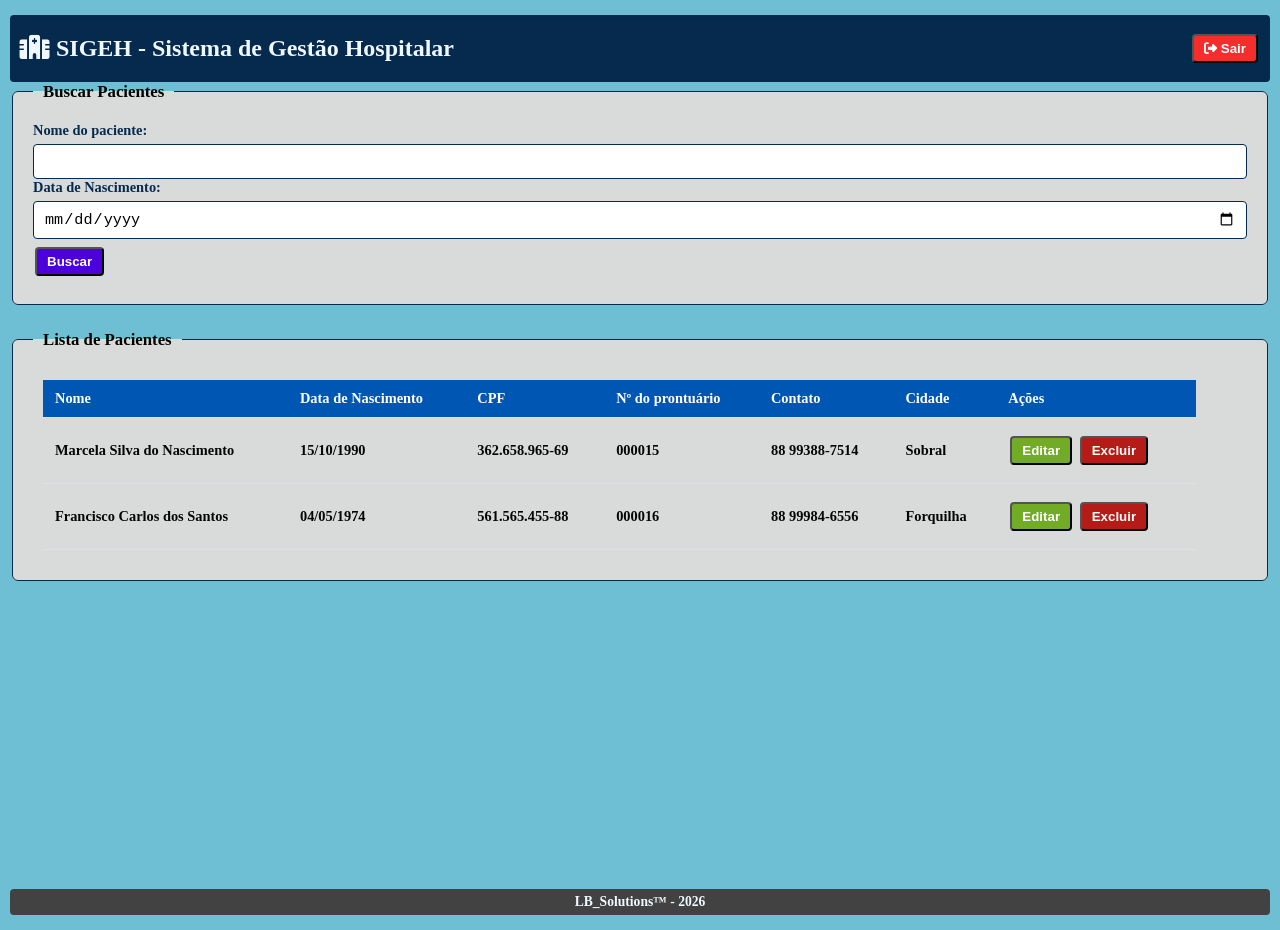
==== view/sigeh_buscar_paciente.html @ fa21eaa8 "atualizações" ====
<!DOCTYPE html>
<html lang="pt-BR">
<head>
    <meta charset="UTF-8">
    <meta name="viewport" content="width=device-width, initial-scale=1.0">
    <title>busca_paciente</title>
    <link rel="stylesheet" href="../css/style.css">
    <link rel="stylesheet" href="https://cdnjs.cloudflare.com/ajax/libs/font-awesome/6.5.1/css/all.min.css">
</head>
<body class="body-opçao2">

    <header>   
        <div class="cabeçalho">
            <h2><i class="fa-solid fa-hospital"></i> SIGEH - Sistema de Gestão Hospitalar</h2>
            <a href="sigeh_login.html"><button class="but" id="but-sair"><i class="fa-solid fa-right-from-bracket"></i> Sair</button></a>
        </div>
    </header>

    <main>
        <!-- Caixa de Busca -->
        <fieldset>
            <legend>Buscar Pacientes</legend>

            <form action="#" method="get">

                <div class="campo">
                    <label for="nome">Nome do paciente:</label>
                    <input type="text" id="nome" name="nome">
                </div>

                <div class="campo">
                    <label for="data_nascimento">Data de Nascimento:</label>
                    <input type="date" id="data_nascimento" name="data_nascimento">
                </div>

                <button class="but" id="but-buscar" type="submit">Buscar</button>

            </form>   

        </fieldset>
        <!-- Tabela de Pacientes -->
        <fieldset>
            <legend>Lista de Pacientes</legend>
            <table class="tab" id="list-pac">
                <thead>
                    <tr class="cabeçatab">
                        <th>Nome</th>
                        <th>Data de Nascimento</th>
                        <th>CPF</th>
                        <th>Nº do prontuário</th>
                        <th>Contato</th>
                        <th>Cidade</th>
                        <th>Ações</th>
                    </tr>
                </thead>
                <tbody>
                    <tr >
                        <td>Marcela Silva do Nascimento</td>
                        <td>15/10/1990</td>
                        <td>362.658.965-69</td>
                        <td>000015</td>
                        <td>88 99388-7514</td>
                        <td>Sobral</td>
                        <td>
                            <button class="but" id="but-editar" type="button" class="btn-editar">Editar</button>
                            <button class="but" id="but-excluir" type="button" class="btn-excluir">Excluir</button>
                        </td>
                    </tr>
                    <tr>
                        <td>Francisco Carlos dos Santos</td>
                        <td>04/05/1974</td>
                        <td>561.565.455-88</td>
                        <td>000016</td>
                        <td>88 99984-6556</td>
                        <td>Forquilha</td>
                        <td>
                            <button class="but" id="but-editar" type="button" class="btn-editar">Editar</button>
                            <button class="but" id="but-excluir" type="button" class="btn-excluir">Excluir</button>
                        </td>
                    </tr>
                </tbody>
            </table>
        </fieldset>

    </main>

    <footer id="rodape">
        LB_Solutions™ - 2026
    </footer>

</body>
</html>
---- css/style.css ----
/* ==========================================================================
   Configurações Gerais
   ========================================================================== */
body {
    display: flex;
    flex-direction: column;
    min-height: 100vh; 
    margin: 0;
    background-color: rgb(236, 239, 240);
    color: rgb(0, 0, 0);
    border-radius: 4px;
    padding: 10px 10px;
    margin: 5px 0;
    font-weight: bold;
}

.body-opçao2 {
    display: flex;
    flex-direction: column;
    min-height: 100vh; 
    margin: 0;
    background-color: rgb(110, 190, 212);
    color: rgb(5, 5, 5);
    border-radius: 4px;
    padding: 10px 10px;
    margin: 5px 0;
    font-weight: bold;
}

.but{
  
    padding: 5px 10px;
    margin: 8px 2px;
    border-radius: 4px;
    cursor: pointer;
    font-weight: bold;
    font-size: 0.8
    rem;
    color: #ffffff;
}

#but-excluir{
    background-color: #b61c17;
    color: #ffffff;

}

#but-excluir:hover {
    background-color: #ff2a2a;  /* Escurece a cor do vermelho no hover */
    transform: translateY(-2px); /* Efeito opcional: eleva o botão 2px para cima */
}

#but-editar{
    background-color: #72ac26;
    color: #ffffff;

}

#but-editar:hover {
    background-color: #8deb36;  /* Escurece a cor do vermelho no hover */
    transform: translateY(-2px); /* Efeito opcional: eleva o botão 2px para cima */
}

.tab{
    width: 95%;                  /* Faz a tabela ocupar toda a largura disponível */
    border-collapse: collapse;    /* Junta as bordas das células em linhas únicas */
    margin: 10px;
}

/* ==========================================================================
   AJUSTE DE FORMULÁRIOS E CAMPOS LADO A LADO
   ========================================================================== */

/* 1. Ativa a grelha no container do agrupamento */
fieldset {
    border: 1px solid rgb(6, 42, 77);        /* Borda fina cinzenta suave */
    border-radius: 6px;               /* Cantos arredondados */
    padding: 20px;
    margin-bottom: 25px;
    background-color: rgb(217, 219, 219);        /* Fundo branco limpo */

    /* Configuração do Grid para colunas automáticas */
    display: grid;
    grid-template-columns: repeat(auto-fit, minmax(220px, 1fr)); /* Colunas dinâmicas */
    gap: 15px 20px;                   /* Espaçamento entre linhas e colunas */
}

/* 2. FORÇA O TÍTULO (<legend>) A OCUPAR A LARGURA TOTAL DO TOPO */
legend {
    font-weight: bold;
    color: #000000;                   /* Azul do tema SIGEH */
    padding: 0 10px;                  /* Margem interna do texto */
    font-size: 1.05rem;
    grid-column: 1 / -1;              /* ESTA REGRA FIXA O TÍTULO NO TOPO DA LINHA */
}

/* 3. Organização de cada bloco de campo (.campo) */
.campo {
    display: flex;
    flex-direction: column;           /* Deixa o rótulo (label) acima da caixa de entrada */
    gap: 5px;                         /* Espaço interno entre label e input */
}

label {
    font-size: 0.9rem;
    font-weight: 600;
    color: rgb(6, 42, 77);                   /* Texto em cinzento escuro para boa leitura */
}

/* 4. Estilização uniforme das caixas de entrada */
input[type="text"],
input[type="date"],
input[type="password"],
select {
    width: 100%;                      /* Ocupa a largura total da sua respetiva coluna */
    padding: 8px 10px;
    border: 1px solid rgb(6, 42, 77);
    border-radius: 4px;
    font-size: 0.95rem;
    background-color: #ffffff;
    box-sizing: border-box;            /* Evita que a caixa ultrapasse os limites */
}


/* ==========================================================================
   Tela de Login
   ========================================================================== */
.login-container{
background-color: rgb(217, 219, 219);
color: rgb(10, 10, 10);
align-items: center;
padding: 20px;
text-align: center; 
margin: auto;
border-radius: 4px;
border: 4px solid rgb(6, 42, 77);
border-radius: 6px;
}

#campo-login{
    background-color: #004085;
}

.usuario-senha{
    color: #fefefe;
}

#img-login{
width: 100px;
}

#but-acessar {
background-color: #74fa1b;
color: hwb(0 4% 96%);   
}

#but-acessar:hover {
    background-color: #54b315;         /* Deixa o vermelho um pouco mais escuro no clique/hover */
}

/* ==========================================================================
   CABEÇALHO E BOTÃO DE SAIR (header)
   ========================================================================== */
.cabeçalho {
    background-color: rgb(6, 42, 77);
    color: aliceblue;
    text-align: center;
    border-radius: 4px;
    padding: 0px 10px;
    font-weight: bold;
    display: flex;
    align-items: center;
    justify-content: space-between;
}

#but-sair{
    background-color: #f52d2d;
    color: #ffffff;
}

#but-sair:hover {
    background-color: #bd2130;         /* Deixa o vermelho um pouco mais escuro no clique/hover */
}

/* ==========================================================================
   PAGINA HOME
   ========================================================================== *

/* 2. Seu menu lateral mantido (1/3 da largura) */
#painel-adm {
    width: 30%;                     /* Ocupa aproximadamente 1/3 da largura */
    min-width: 220px;
    text-align: center;
    display: flex;
    flex-direction: column;         /* Empilha os botões de opções na vertical */
    gap: 20px;
}

.opçao {
    background-color: #ffffff;
    border: 1px solid #ced4da;
    border-radius: 6px;
    padding: 12px 15px;
    font-weight: bold;
    color: #0056b3;
    display: flex;
    flex-direction: column;
    gap: 5px;
    margin: 5px;
}

.opçao a {
    display: block;
    background-color: #0056b3;
    color: #ffffff;
    text-decoration: none;
    padding: 8px;
    text-align: center;
    border-radius: 4px;
    font-size: 0.85rem;
}

.opçao a:hover {
    background-color: #004085;
}
    
/* ==========================================================================
   #######
   ========================================================================== */

#but-salvar{
    background-color: #199400;
}    

#but-salvar:hover {
    background-color: #57d100;  /* Escurece a cor do vermelho no hover */
    transform: translateY(-2px); /* Efeito opcional: eleva o botão 2px para cima */
}

#but-reset{
    background-color: #e78c02;
}

#but-reset:hover {
    background-color: #ffb62f;  /* Escurece a cor do vermelho no hover */
    transform: translateY(-2px); /* Efeito opcional: eleva o botão 2px para cima */
}

#but-buscar{
    background-color: #4c00da;
}

#but-buscar:hover {
    background-color: #7b2aff;  /* Escurece a cor do vermelho no hover */
    transform: translateY(-2px); /* Efeito opcional: eleva o botão 2px para cima */
}
/* ==========================================================================
   Busca de pacientes
   ========================================================================== */
th, td{
    padding: 10px 12px;           /* Espaçamento interno para o texto não colar na linha */
    border-bottom: 1px solid #dee2e6; /* Linha horizontal fina cinza na parte inferior */
    text-align: left;             /* Alinha o texto das colunas à esquerda */
    font-size: 0.9rem;
}
th {
    background-color: #0056b3;     /* Fundo azul hospitalar para o topo */
    color: #ffffff;                /* Texto branco no topo */
    font-weight: bold;
}
/* ==========================================================================
   RODAPÉ (footer)
   ========================================================================== */
#rodape {
    background-color: rgb(66, 66, 66);
    color: aliceblue;
    text-align: center;
    border-radius: 4px;
    padding: 5px 5px;
    font-size: 0.85rem;                  /* Tamanho discreto da fonte */
    margin-top: auto;                    /* Garante que o rodapé permaneça                                   no final do container flex */
}
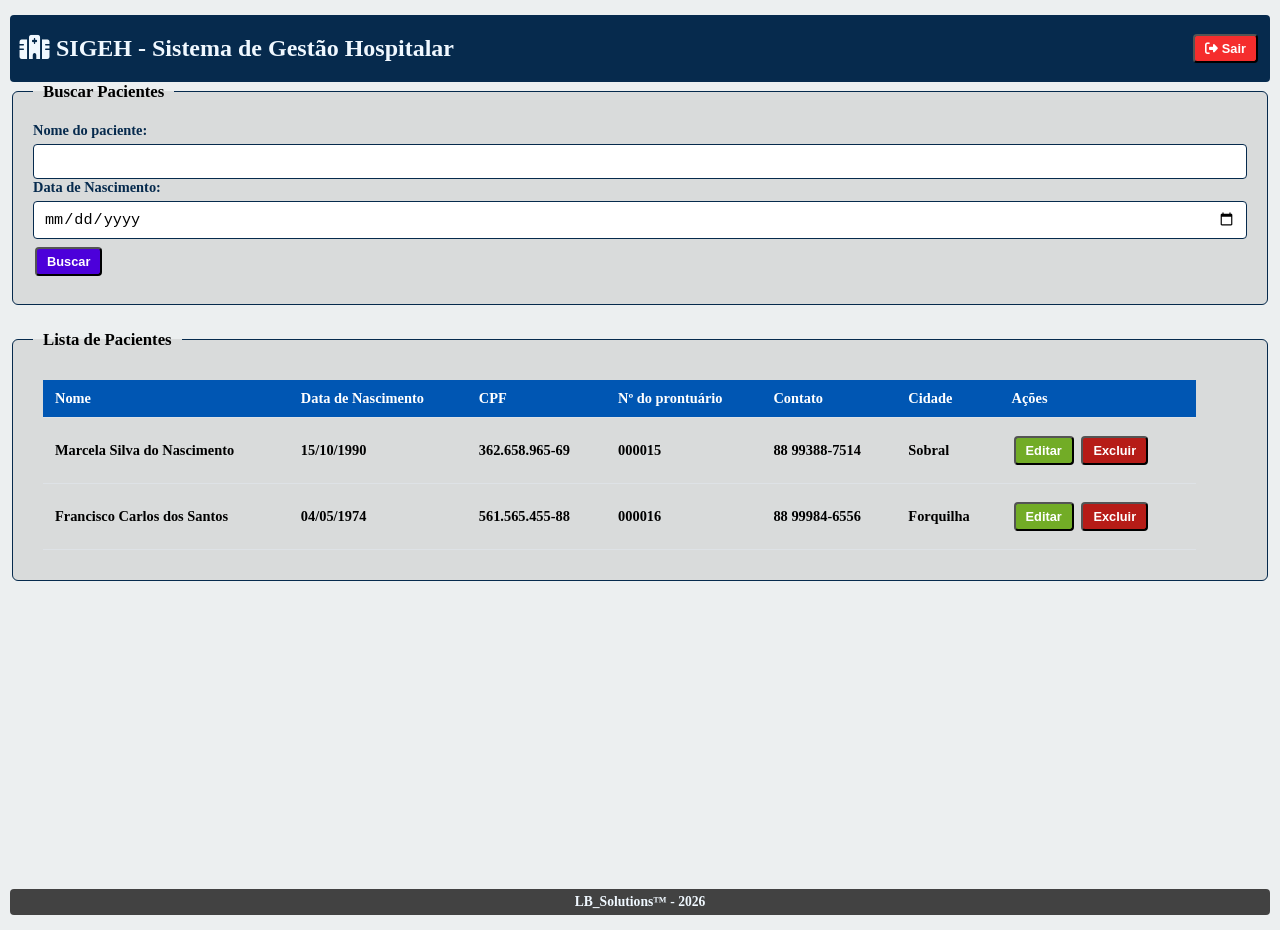
==== commit 89d316f3: "atualizações" ====
--- a/view/sigeh_buscar_paciente.html
+++ b/view/sigeh_buscar_paciente.html
@@ -6,8 +6,9 @@
     <title>busca_paciente</title>
     <link rel="stylesheet" href="../css/style.css">
     <link rel="stylesheet" href="https://cdnjs.cloudflare.com/ajax/libs/font-awesome/6.5.1/css/all.min.css">
+    <script src="../js/main.js"></script>
 </head>
-<body class="body-opçao2">
+<body>
 
     <header>   
         <div class="cabeçalho">
@@ -62,8 +63,8 @@
                         <td>88 99388-7514</td>
                         <td>Sobral</td>
                         <td>
-                            <button class="but" id="but-editar" type="button" class="btn-editar">Editar</button>
-                            <button class="but" id="but-excluir" type="button" class="btn-excluir">Excluir</button>
+                            <button class="but" id="but-editar" type="button" >Editar</button>
+                            <button class="but" id="but-excluir" type="button" onclick="confirmarExclusao(event)">Excluir</button>
                         </td>
                     </tr>
                     <tr>
@@ -74,8 +75,8 @@
                         <td>88 99984-6556</td>
                         <td>Forquilha</td>
                         <td>
-                            <button class="but" id="but-editar" type="button" class="btn-editar">Editar</button>
-                            <button class="but" id="but-excluir" type="button" class="btn-excluir">Excluir</button>
+                            <button class="but" id="but-editar" type="button" >Editar</button>
+                            <button class="but" id="but-excluir" type="button" onclick="confirmarExclusao(event)">Excluir</button>
                         </td>
                     </tr>
                 </tbody>
--- a/css/style.css
+++ b/css/style.css
@@ -14,19 +14,6 @@
     font-weight: bold;
 }
 
-.body-opçao2 {
-    display: flex;
-    flex-direction: column;
-    min-height: 100vh; 
-    margin: 0;
-    background-color: rgb(110, 190, 212);
-    color: rgb(5, 5, 5);
-    border-radius: 4px;
-    padding: 10px 10px;
-    margin: 5px 0;
-    font-weight: bold;
-}
-
 .but{
   
     padding: 5px 10px;
@@ -34,32 +21,14 @@
     border-radius: 4px;
     cursor: pointer;
     font-weight: bold;
-    font-size: 0.8
-    rem;
-    color: #ffffff;
-}
-
-#but-excluir{
-    background-color: #b61c17;
-    color: #ffffff;
-
-}
-
-#but-excluir:hover {
-    background-color: #ff2a2a;  /* Escurece a cor do vermelho no hover */
+    font-size: 0.8rem;
+    color: #ffffff;
+}
+
+.but:hover{
     transform: translateY(-2px); /* Efeito opcional: eleva o botão 2px para cima */
 }
 
-#but-editar{
-    background-color: #72ac26;
-    color: #ffffff;
-
-}
-
-#but-editar:hover {
-    background-color: #8deb36;  /* Escurece a cor do vermelho no hover */
-    transform: translateY(-2px); /* Efeito opcional: eleva o botão 2px para cima */
-}
 
 .tab{
     width: 95%;                  /* Faz a tabela ocupar toda a largura disponível */
@@ -68,24 +37,23 @@
 }
 
 /* ==========================================================================
-   AJUSTE DE FORMULÁRIOS E CAMPOS LADO A LADO
-   ========================================================================== */
-
-/* 1. Ativa a grelha no container do agrupamento */
+FORMULÁRIOS DE CADASTRO
+   ========================================================================== */
+
+
 fieldset {
-    border: 1px solid rgb(6, 42, 77);        /* Borda fina cinzenta suave */
-    border-radius: 6px;               /* Cantos arredondados */
+    border: 1px solid rgb(6, 42, 77);      
+    border-radius: 6px;             
     padding: 20px;
     margin-bottom: 25px;
-    background-color: rgb(217, 219, 219);        /* Fundo branco limpo */
-
-    /* Configuração do Grid para colunas automáticas */
+    background-color: rgb(217, 219, 219);       
+
     display: grid;
     grid-template-columns: repeat(auto-fit, minmax(220px, 1fr)); /* Colunas dinâmicas */
     gap: 15px 20px;                   /* Espaçamento entre linhas e colunas */
 }
 
-/* 2. FORÇA O TÍTULO (<legend>) A OCUPAR A LARGURA TOTAL DO TOPO */
+
 legend {
     font-weight: bold;
     color: #000000;                   /* Azul do tema SIGEH */
@@ -94,7 +62,7 @@
     grid-column: 1 / -1;              /* ESTA REGRA FIXA O TÍTULO NO TOPO DA LINHA */
 }
 
-/* 3. Organização de cada bloco de campo (.campo) */
+
 .campo {
     display: flex;
     flex-direction: column;           /* Deixa o rótulo (label) acima da caixa de entrada */
@@ -107,7 +75,6 @@
     color: rgb(6, 42, 77);                   /* Texto em cinzento escuro para boa leitura */
 }
 
-/* 4. Estilização uniforme das caixas de entrada */
 input[type="text"],
 input[type="date"],
 input[type="password"],
@@ -121,9 +88,26 @@
     box-sizing: border-box;            /* Evita que a caixa ultrapasse os limites */
 }
 
-
-/* ==========================================================================
-   Tela de Login
+#but-salvar{
+    background-color: #199400;
+}    
+
+#but-salvar:hover {
+    background-color: #57d100;  /* Escurece a cor do vermelho no hover */
+}
+
+#but-reset{
+    background-color: #e78c02;
+}
+
+#but-reset:hover {
+    background-color: #ffb62f;  /* Escurece a cor do vermelho no hover */
+}
+
+
+
+/* ==========================================================================
+   TELA DE LOGIN
    ========================================================================== */
 .login-container{
 background-color: rgb(217, 219, 219);
@@ -137,11 +121,11 @@
 border-radius: 6px;
 }
 
-#campo-login{
+.campo-login{
     background-color: #004085;
 }
 
-.usuario-senha{
+.campo-login label{
     color: #fefefe;
 }
 
@@ -224,38 +208,9 @@
     background-color: #004085;
 }
     
-/* ==========================================================================
-   #######
-   ========================================================================== */
-
-#but-salvar{
-    background-color: #199400;
-}    
-
-#but-salvar:hover {
-    background-color: #57d100;  /* Escurece a cor do vermelho no hover */
-    transform: translateY(-2px); /* Efeito opcional: eleva o botão 2px para cima */
-}
-
-#but-reset{
-    background-color: #e78c02;
-}
-
-#but-reset:hover {
-    background-color: #ffb62f;  /* Escurece a cor do vermelho no hover */
-    transform: translateY(-2px); /* Efeito opcional: eleva o botão 2px para cima */
-}
-
-#but-buscar{
-    background-color: #4c00da;
-}
-
-#but-buscar:hover {
-    background-color: #7b2aff;  /* Escurece a cor do vermelho no hover */
-    transform: translateY(-2px); /* Efeito opcional: eleva o botão 2px para cima */
-}
-/* ==========================================================================
-   Busca de pacientes
+
+/* ==========================================================================
+   TABELAS (LISTAS E BUSCA)
    ========================================================================== */
 th, td{
     padding: 10px 12px;           /* Espaçamento interno para o texto não colar na linha */
@@ -268,6 +223,34 @@
     color: #ffffff;                /* Texto branco no topo */
     font-weight: bold;
 }
+
+#but-buscar{
+    background-color: #4c00da;
+}
+
+#but-buscar:hover {
+    background-color: #7b2aff;  /* Escurece a cor do vermelho no hover */
+}
+
+#but-excluir{
+    background-color: #b61c17;
+    color: #ffffff;
+
+}
+
+#but-excluir:hover {
+    background-color: #ff2a2a;  /* Escurece a cor do vermelho no hover */
+}
+
+#but-editar{
+    background-color: #72ac26;
+    color: #ffffff;
+}
+
+#but-editar:hover {
+    background-color: #8deb36;  
+}
+
 /* ==========================================================================
    RODAPÉ (footer)
    ========================================================================== */
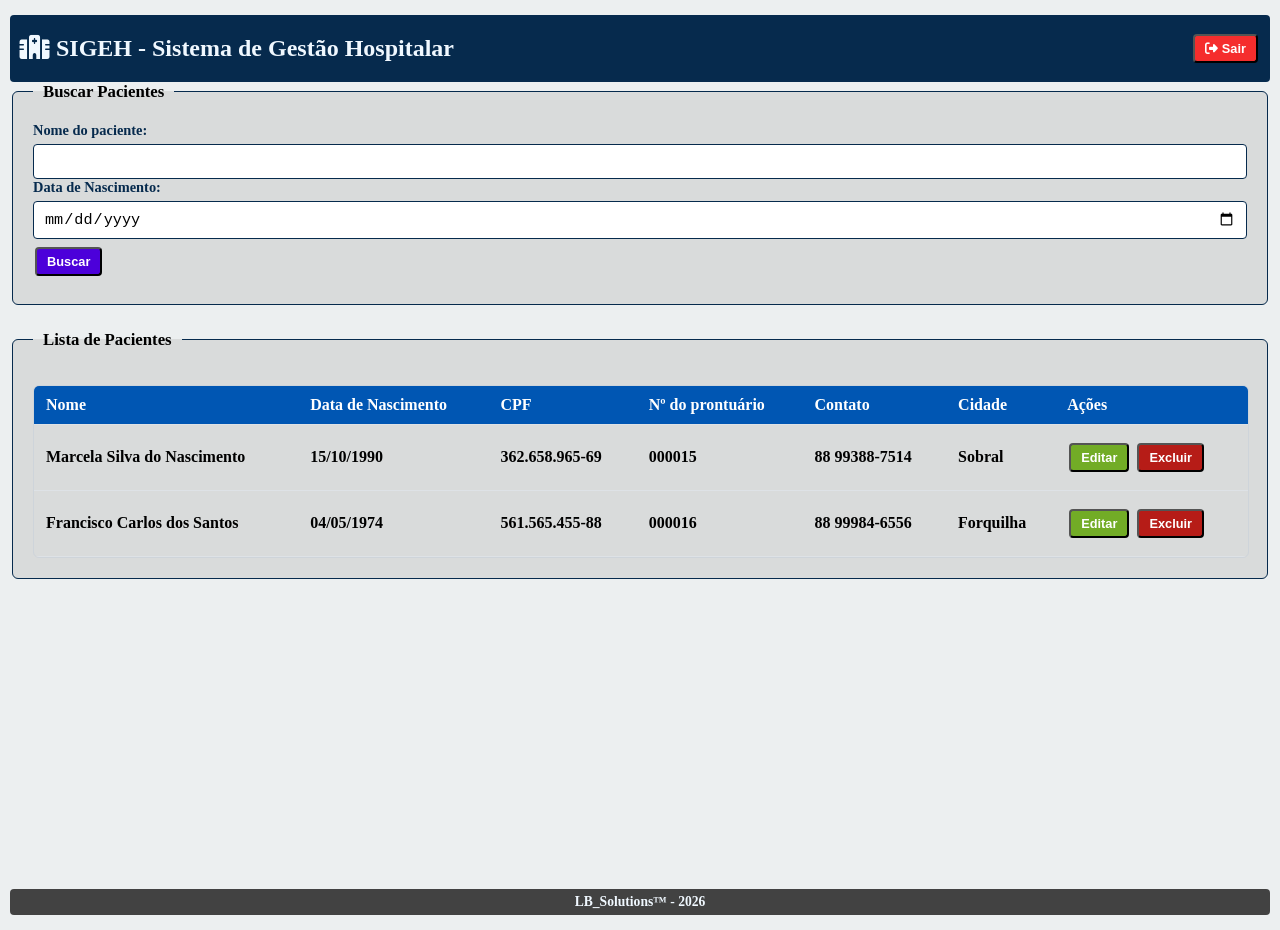
==== commit ad71ddaf: "atualizações ajuste nas tabelas" ====
--- a/view/sigeh_buscar_paciente.html
+++ b/view/sigeh_buscar_paciente.html
@@ -42,45 +42,47 @@
         <!-- Tabela de Pacientes -->
         <fieldset>
             <legend>Lista de Pacientes</legend>
-            <table class="tab" id="list-pac">
-                <thead>
-                    <tr class="cabeçatab">
-                        <th>Nome</th>
-                        <th>Data de Nascimento</th>
-                        <th>CPF</th>
-                        <th>Nº do prontuário</th>
-                        <th>Contato</th>
-                        <th>Cidade</th>
-                        <th>Ações</th>
-                    </tr>
-                </thead>
-                <tbody>
-                    <tr >
-                        <td>Marcela Silva do Nascimento</td>
-                        <td>15/10/1990</td>
-                        <td>362.658.965-69</td>
-                        <td>000015</td>
-                        <td>88 99388-7514</td>
-                        <td>Sobral</td>
-                        <td>
-                            <button class="but" id="but-editar" type="button" >Editar</button>
-                            <button class="but" id="but-excluir" type="button" onclick="confirmarExclusao(event)">Excluir</button>
-                        </td>
-                    </tr>
-                    <tr>
-                        <td>Francisco Carlos dos Santos</td>
-                        <td>04/05/1974</td>
-                        <td>561.565.455-88</td>
-                        <td>000016</td>
-                        <td>88 99984-6556</td>
-                        <td>Forquilha</td>
-                        <td>
-                            <button class="but" id="but-editar" type="button" >Editar</button>
-                            <button class="but" id="but-excluir" type="button" onclick="confirmarExclusao(event)">Excluir</button>
-                        </td>
-                    </tr>
-                </tbody>
-            </table>
+            <div class="tab-container">
+                <table>
+                    <thead>
+                        <tr class="cabeçatab">
+                            <th>Nome</th>
+                            <th>Data de Nascimento</th>
+                            <th>CPF</th>
+                            <th>Nº do prontuário</th>
+                            <th>Contato</th>
+                            <th>Cidade</th>
+                            <th>Ações</th>
+                        </tr>
+                    </thead>
+                    <tbody>
+                        <tr >
+                            <td>Marcela Silva do Nascimento</td>
+                            <td>15/10/1990</td>
+                            <td>362.658.965-69</td>
+                            <td>000015</td>
+                            <td>88 99388-7514</td>
+                            <td>Sobral</td>
+                            <td>
+                                <button class="but" id="but-editar" type="button" >Editar</button>
+                                <button class="but" id="but-excluir" type="button" onclick="confirmarExclusao(event)">Excluir</button>
+                            </td>
+                        </tr>
+                        <tr>
+                            <td>Francisco Carlos dos Santos</td>
+                            <td>04/05/1974</td>
+                            <td>561.565.455-88</td>
+                            <td>000016</td>
+                            <td>88 99984-6556</td>
+                            <td>Forquilha</td>
+                            <td>
+                                <button class="but" id="but-editar" type="button" >Editar</button>
+                                <button class="but" id="but-excluir" type="button" onclick="confirmarExclusao(event)">Excluir</button>
+                            </td>
+                        </tr>
+                    </tbody>
+                </table>
+            </div>
         </fieldset>
 
     </main>
--- a/css/style.css
+++ b/css/style.css
@@ -27,13 +27,6 @@
 
 .but:hover{
     transform: translateY(-2px); /* Efeito opcional: eleva o botão 2px para cima */
-}
-
-
-.tab{
-    width: 95%;                  /* Faz a tabela ocupar toda a largura disponível */
-    border-collapse: collapse;    /* Junta as bordas das células em linhas únicas */
-    margin: 10px;
 }
 
 /* ==========================================================================
@@ -212,12 +205,30 @@
 /* ==========================================================================
    TABELAS (LISTAS E BUSCA)
    ========================================================================== */
-th, td{
-    padding: 10px 12px;           /* Espaçamento interno para o texto não colar na linha */
-    border-bottom: 1px solid #dee2e6; /* Linha horizontal fina cinza na parte inferior */
-    text-align: left;             /* Alinha o texto das colunas à esquerda */
-    font-size: 0.9rem;
-}
+
+
+.tab-container {
+    width: 100%;                  /* Ocupa a largura total da área disponível */
+    overflow-x: auto;             /* Cria rolagem horizontal APENAS se a tabela não couber */
+    margin-top: 15px;
+    border-radius: 6px;
+    border: 1px solid #ced4da;     /* Borda sutil em volta do bloco da tabela */
+}
+
+/* Ajuste na Tabela */
+table {
+    width: 100%;                  /* Faz a tabela tentar usar o espaço total */
+    border-collapse: collapse;    /* Junta as bordas das células */
+    min-width: 500px;             /* Garante que a tabela não fique esmagada em telas muito pequenas */
+}
+
+td, th {
+    padding: 10px 12px;
+    border-bottom: 1px solid #dee2e6;
+    text-align: left;
+    white-space: nowrap;          /* Evita que o texto quebre em várias linhas e desfigure as colunas */
+}
+
 th {
     background-color: #0056b3;     /* Fundo azul hospitalar para o topo */
     color: #ffffff;                /* Texto branco no topo */
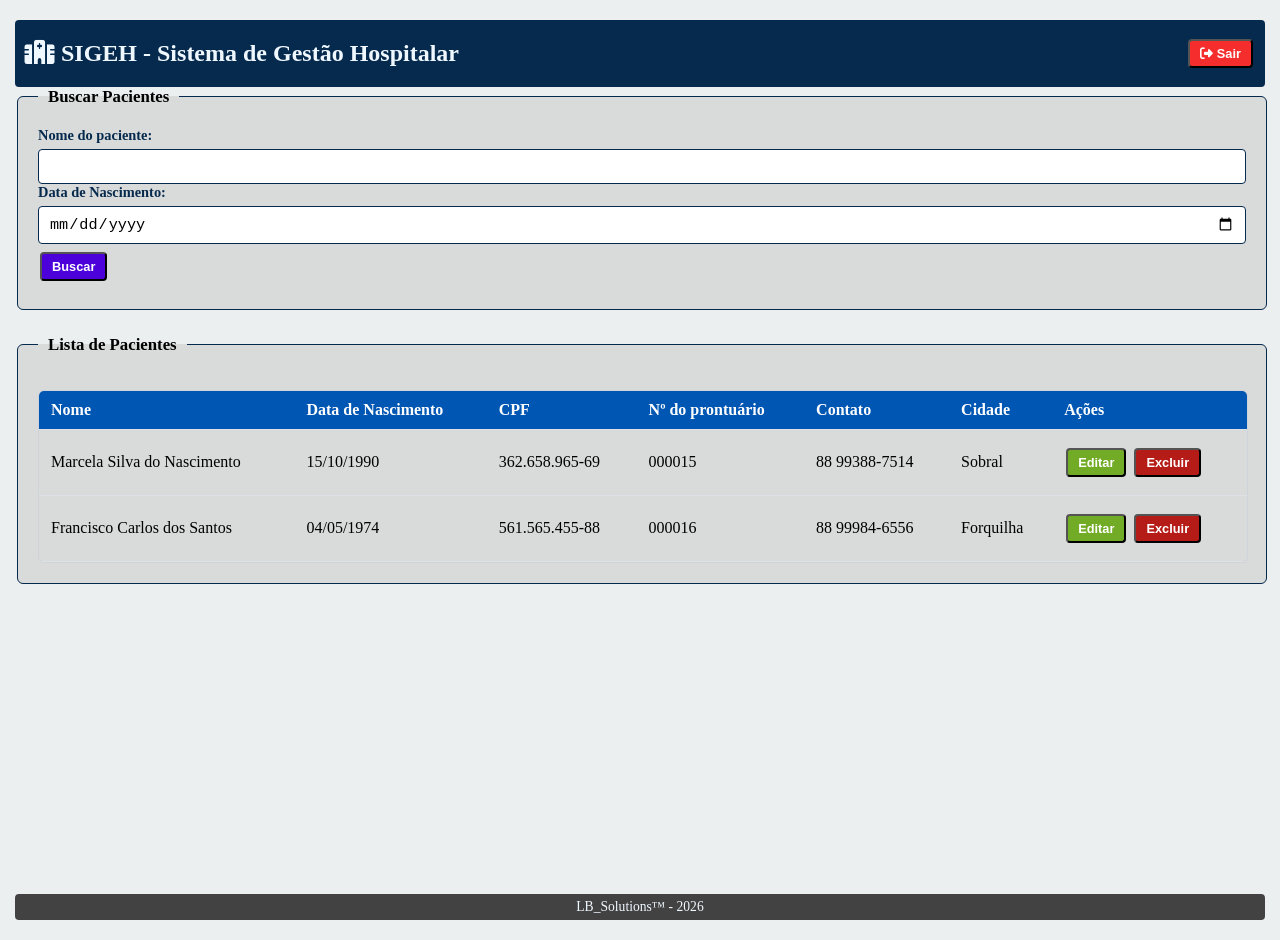
==== commit 2aaea222: "atualizações" ====
--- a/view/sigeh_buscar_paciente.html
+++ b/view/sigeh_buscar_paciente.html
@@ -17,7 +17,6 @@
         </div>
     </header>
 
-    <main>
         <!-- Caixa de Busca -->
         <fieldset>
             <legend>Buscar Pacientes</legend>
@@ -85,7 +84,7 @@
             </div>
         </fieldset>
 
-    </main>
+
 
     <footer id="rodape">
         LB_Solutions™ - 2026
--- a/css/style.css
+++ b/css/style.css
@@ -8,10 +8,9 @@
     margin: 0;
     background-color: rgb(236, 239, 240);
     color: rgb(0, 0, 0);
-    border-radius: 4px;
-    padding: 10px 10px;
-    margin: 5px 0;
-    font-weight: bold;
+    
+    /* 20px no topo e na base | 15px nas laterais esquerda/direita */
+    padding: 20px 15px; 
 }
 
 .but{
@@ -29,22 +28,16 @@
     transform: translateY(-2px); /* Efeito opcional: eleva o botão 2px para cima */
 }
 
-/* ==========================================================================
-FORMULÁRIOS DE CADASTRO
-   ========================================================================== */
-
-
 fieldset {
+    width: 100%;                      /* Força a caixa a ocupar 100% da largura disponível */
+    box-sizing: border-box;            /* CHAVE: Garante que o padding e a borda fiquem dentro do cálculo da largura */
     border: 1px solid rgb(6, 42, 77);      
     border-radius: 6px;             
     padding: 20px;
     margin-bottom: 25px;
-    background-color: rgb(217, 219, 219);       
-
-    display: grid;
-    grid-template-columns: repeat(auto-fit, minmax(220px, 1fr)); /* Colunas dinâmicas */
-    gap: 15px 20px;                   /* Espaçamento entre linhas e colunas */
-}
+    background-color: rgb(217, 219, 219);               /* Evita que elementos internos vazem das bordas */
+}
+
 
 
 legend {
@@ -54,6 +47,69 @@
     font-size: 1.05rem;
     grid-column: 1 / -1;              /* ESTA REGRA FIXA O TÍTULO NO TOPO DA LINHA */
 }
+/* ==========================================================================
+   TABELAS (LISTAS E BUSCA)
+   ========================================================================== */
+
+/* 2. O container da tabela cria a rolagem interna */
+.tab-container {
+    width: 100%;                  /* Ocupa a largura total da área disponível */
+    overflow-x: auto;             /* Cria rolagem horizontal APENAS se a tabela não couber */
+    margin-top: 15px;
+    border-radius: 6px;
+    border: 1px solid #ced4da;     /* Borda sutil em volta do bloco da tabela */
+}
+
+/* Ajuste na Tabela */
+table {
+    width: 100%;                  /* Faz a tabela tentar usar o espaço total */
+    border-collapse: collapse;    /* Junta as bordas das células */
+    min-width: 500px;             /* Garante que a tabela não fique esmagada em telas muito pequenas */
+}
+
+td, th {
+    padding: 10px 12px;
+    border-bottom: 1px solid #dee2e6;
+    text-align: left;
+    white-space: nowrap;          /* Evita que o texto quebre em várias linhas e desfigure as colunas */
+}
+
+th {
+    background-color: #0056b3;         /* Fundo azul hospitalar */
+    color: #ffffff;                    /* Texto branco no topo */
+}
+
+#but-buscar{
+    background-color: #4c00da;
+}
+
+#but-buscar:hover {
+    background-color: #7b2aff;  /* Escurece a cor do vermelho no hover */
+}
+
+#but-excluir{
+    background-color: #b61c17;
+    color: #ffffff;
+
+}
+
+#but-excluir:hover {
+    background-color: #ff2a2a;  /* Escurece a cor do vermelho no hover */
+}
+
+#but-editar{
+    background-color: #72ac26;
+    color: #ffffff;
+}
+
+#but-editar:hover {
+    background-color: #8deb36;  
+}
+
+
+/* ==========================================================================
+FORMULÁRIOS DE CADASTRO
+   ========================================================================== */
 
 
 .campo {
@@ -203,66 +259,6 @@
     
 
 /* ==========================================================================
-   TABELAS (LISTAS E BUSCA)
-   ========================================================================== */
-
-
-.tab-container {
-    width: 100%;                  /* Ocupa a largura total da área disponível */
-    overflow-x: auto;             /* Cria rolagem horizontal APENAS se a tabela não couber */
-    margin-top: 15px;
-    border-radius: 6px;
-    border: 1px solid #ced4da;     /* Borda sutil em volta do bloco da tabela */
-}
-
-/* Ajuste na Tabela */
-table {
-    width: 100%;                  /* Faz a tabela tentar usar o espaço total */
-    border-collapse: collapse;    /* Junta as bordas das células */
-    min-width: 500px;             /* Garante que a tabela não fique esmagada em telas muito pequenas */
-}
-
-td, th {
-    padding: 10px 12px;
-    border-bottom: 1px solid #dee2e6;
-    text-align: left;
-    white-space: nowrap;          /* Evita que o texto quebre em várias linhas e desfigure as colunas */
-}
-
-th {
-    background-color: #0056b3;     /* Fundo azul hospitalar para o topo */
-    color: #ffffff;                /* Texto branco no topo */
-    font-weight: bold;
-}
-
-#but-buscar{
-    background-color: #4c00da;
-}
-
-#but-buscar:hover {
-    background-color: #7b2aff;  /* Escurece a cor do vermelho no hover */
-}
-
-#but-excluir{
-    background-color: #b61c17;
-    color: #ffffff;
-
-}
-
-#but-excluir:hover {
-    background-color: #ff2a2a;  /* Escurece a cor do vermelho no hover */
-}
-
-#but-editar{
-    background-color: #72ac26;
-    color: #ffffff;
-}
-
-#but-editar:hover {
-    background-color: #8deb36;  
-}
-
-/* ==========================================================================
    RODAPÉ (footer)
    ========================================================================== */
 #rodape {
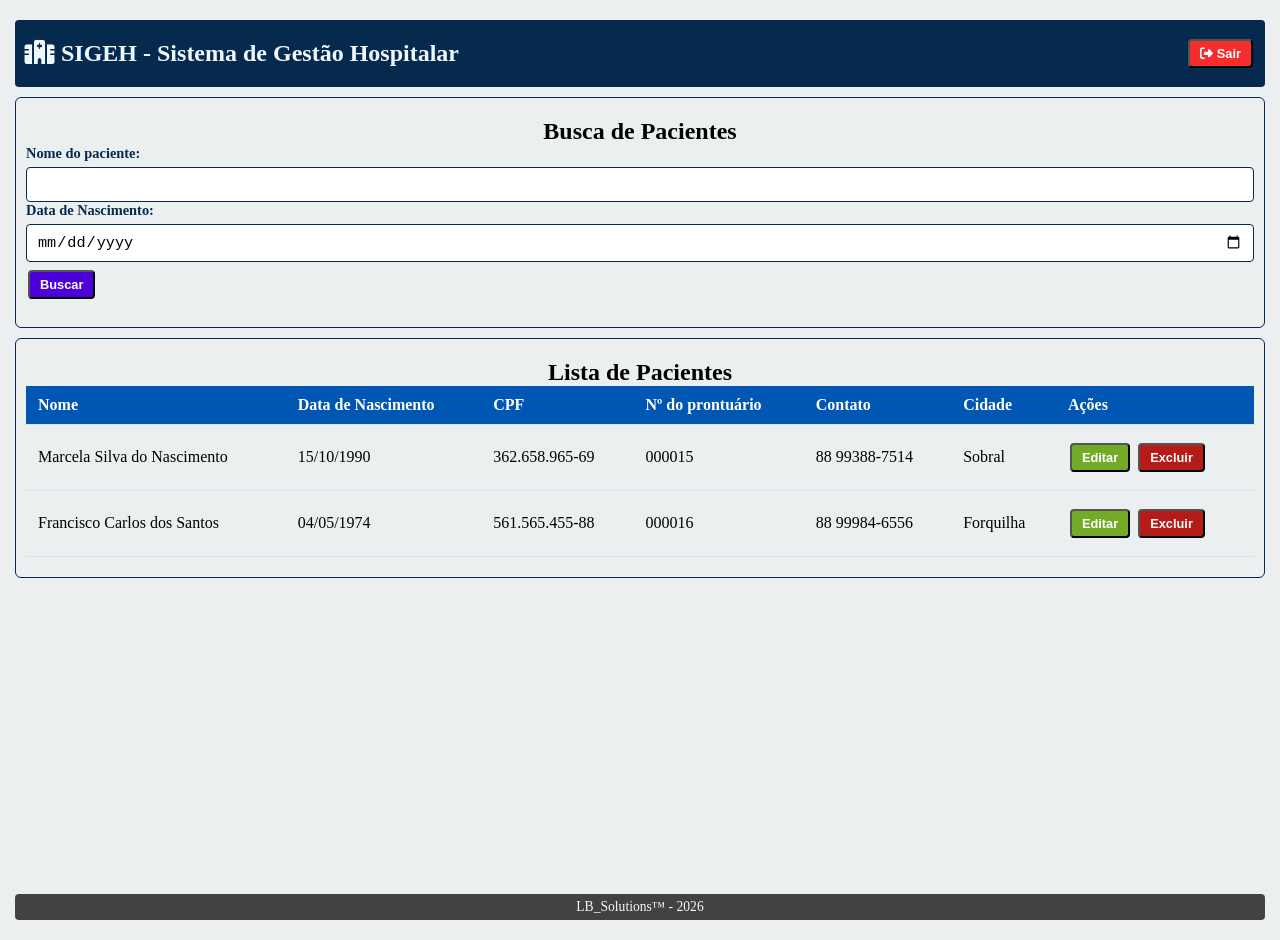
==== commit 76c85c6b: "atualizações" ====
--- a/view/sigeh_buscar_paciente.html
+++ b/view/sigeh_buscar_paciente.html
@@ -16,10 +16,10 @@
             <a href="sigeh_login.html"><button class="but" id="but-sair"><i class="fa-solid fa-right-from-bracket"></i> Sair</button></a>
         </div>
     </header>
-
-        <!-- Caixa de Busca -->
-        <fieldset>
-            <legend>Buscar Pacientes</legend>
+    
+    
+        <div class="tab-container">
+            <legend>Busca de Pacientes</legend>
 
             <form action="#" method="get">
 
@@ -36,12 +36,14 @@
                 <button class="but" id="but-buscar" type="submit">Buscar</button>
 
             </form>   
+        </div>
 
-        </fieldset>
+        
         <!-- Tabela de Pacientes -->
-        <fieldset>
+        
+        <div class="tab-container">
             <legend>Lista de Pacientes</legend>
-            <div class="tab-container">
+            
                 <table>
                     <thead>
                         <tr class="cabeçatab">
@@ -81,9 +83,8 @@
                         </tr>
                     </tbody>
                 </table>
-            </div>
-        </fieldset>
-
+        </div>
+       
 
 
     <footer id="rodape">
--- a/css/style.css
+++ b/css/style.css
@@ -10,11 +10,11 @@
     color: rgb(0, 0, 0);
     
     /* 20px no topo e na base | 15px nas laterais esquerda/direita */
-    padding: 20px 15px; 
+    padding: 20px 15px;
+    
 }
 
 .but{
-  
     padding: 5px 10px;
     margin: 8px 2px;
     border-radius: 4px;
@@ -33,20 +33,25 @@
     box-sizing: border-box;            /* CHAVE: Garante que o padding e a borda fiquem dentro do cálculo da largura */
     border: 1px solid rgb(6, 42, 77);      
     border-radius: 6px;             
-    padding: 20px;
+    padding: 20px 10px;
     margin-bottom: 25px;
-    background-color: rgb(217, 219, 219);               /* Evita que elementos internos vazem das bordas */
-}
-
-
+    background-color: rgb(217, 219, 219);             
+}
 
 legend {
     font-weight: bold;
     color: #000000;                   /* Azul do tema SIGEH */
     padding: 0 10px;                  /* Margem interna do texto */
-    font-size: 1.05rem;
+    font-size: 1.2rem;
     grid-column: 1 / -1;              /* ESTA REGRA FIXA O TÍTULO NO TOPO DA LINHA */
-}
+    text-align: center;
+}
+
+h1{
+    text-align: center;
+}
+
+
 /* ==========================================================================
    TABELAS (LISTAS E BUSCA)
    ========================================================================== */
@@ -55,9 +60,16 @@
 .tab-container {
     width: 100%;                  /* Ocupa a largura total da área disponível */
     overflow-x: auto;             /* Cria rolagem horizontal APENAS se a tabela não couber */
-    margin-top: 15px;
+    margin-top: 10px;
+    padding: 20px 10px;
     border-radius: 6px;
-    border: 1px solid #ced4da;     /* Borda sutil em volta do bloco da tabela */
+    border: 1px solid rgb(6, 42, 77); 
+    box-sizing: border-box;  
+}
+
+.tab-container legend{
+    font-size: 1.5rem;
+    text-align: center;
 }
 
 /* Ajuste na Tabela */
@@ -70,13 +82,13 @@
 td, th {
     padding: 10px 12px;
     border-bottom: 1px solid #dee2e6;
-    text-align: left;
+    text-align: left;  
     white-space: nowrap;          /* Evita que o texto quebre em várias linhas e desfigure as colunas */
 }
 
 th {
     background-color: #0056b3;         /* Fundo azul hospitalar */
-    color: #ffffff;                    /* Texto branco no topo */
+    color: #ffffff;
 }
 
 #but-buscar{
@@ -158,7 +170,7 @@
 /* ==========================================================================
    TELA DE LOGIN
    ========================================================================== */
-.login-container{
+#login-container{
 background-color: rgb(217, 219, 219);
 color: rgb(10, 10, 10);
 align-items: center;
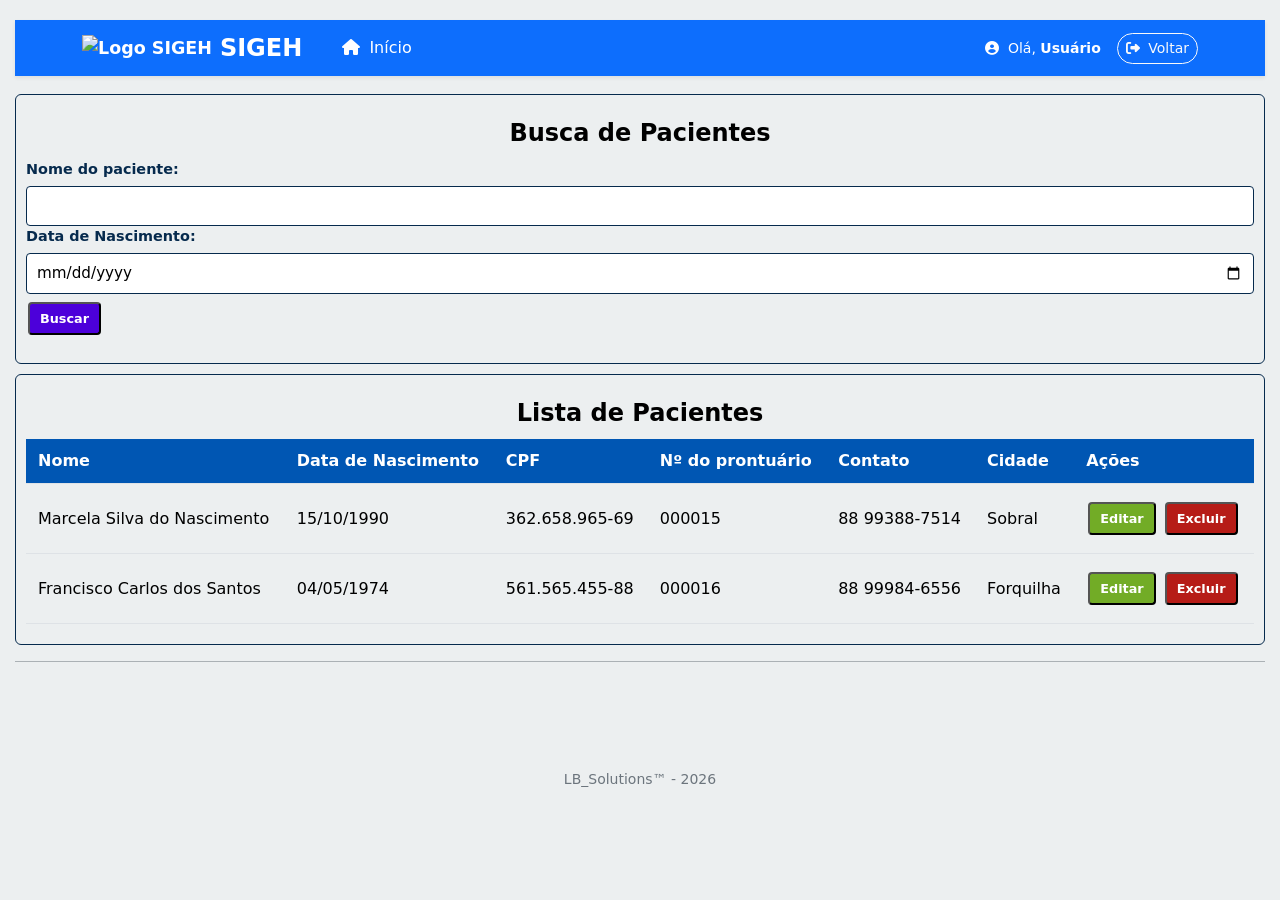
==== commit 9f365646: "atalizações" ====
--- a/view/sigeh_buscar_paciente.html
+++ b/view/sigeh_buscar_paciente.html
@@ -3,19 +3,56 @@
 <head>
     <meta charset="UTF-8">
     <meta name="viewport" content="width=device-width, initial-scale=1.0">
-    <title>busca_paciente</title>
+    <title>SIGEH - Login</title>
+
+    <!-- 1. BOOTSTRAP 5 CSS -->
+    <link href="https://cdn.jsdelivr.net/npm/bootstrap@5.3.3/dist/css/bootstrap.min.css" rel="stylesheet">
+
+    <!-- 2. Font Awesome Icons -->
+    <link rel="stylesheet" href="https://cdnjs.cloudflare.com/ajax/libs/font-awesome/6.5.1/css/all.min.css">
+
+    <!-- 3. Seu CSS personalizado -->
     <link rel="stylesheet" href="../css/style.css">
-    <link rel="stylesheet" href="https://cdnjs.cloudflare.com/ajax/libs/font-awesome/6.5.1/css/all.min.css">
-    <script src="../js/main.js"></script>
 </head>
 <body>
 
-    <header>   
-        <div class="cabeçalho">
-            <h2><i class="fa-solid fa-hospital"></i> SIGEH - Sistema de Gestão Hospitalar</h2>
-            <a href="sigeh_login.html"><button class="but" id="but-sair"><i class="fa-solid fa-right-from-bracket"></i> Sair</button></a>
+  <!-- CABEÇALHO / NAVBAR BOOTSTRAP -->
+<header>
+    <nav class="navbar navbar-expand-lg navbar-dark mb-2 bg-primary shadow-sm py-2">
+        <div class="container">
+            
+            <!-- Marca / Logo do Sistema -->
+            <a class="navbar-brand fw-bold d-flex align-items-center" href="sigeh_home.html">
+                <img id="img-login" src="../imagens/logo_sigehsf.png" alt="Logo SIGEH" class="img-fluid small me-2" style="max-height: 40px;"> 
+                <h4 class="fw-bold mb-0 text-white">SIGEH</h4>
+            </a>
+
+            <!-- Links de Navegação do Menu -->
+            <div class="collapse navbar-collapse" id="menuNavegacao">
+                
+                <!-- Links do lado esquerdo -->
+                <ul class="navbar-nav me-auto mb-2 mb-lg-0 ms-lg-3">
+                    <li class="nav-item">
+                        <a class="nav-link active" href="sigeh_home.html">
+                            <i class="fa-solid fa-house me-1"></i> Início
+                        </a>
+                    </li>
+                </ul>
+
+                <!-- Área de perfil / Sair do lado direito -->
+                <div class="d-flex align-items-center text-white mt-2 mt-lg-0">
+                    <span class="me-3 small">
+                        <i class="fa-solid fa-circle-user me-1"></i> Olá, <strong>Usuário</strong>
+                    </span>
+                    <a href="sigeh_home.html" class="btn btn-outline-light btn-sm rounded-pill">
+                        <i class="fa-solid fa-right-from-bracket me-1"></i> Voltar
+                    </a>
+                </div>
+
+            </div>
         </div>
-    </header>
+    </nav>
+</header>
     
     
         <div class="tab-container">
@@ -86,10 +123,10 @@
         </div>
        
 
-
-    <footer id="rodape">
-        LB_Solutions™ - 2026
-    </footer>
+<hr class="border-secondary mt-3 opacity-50">
+<footer id="rodape" class="text-center text-secondary p-auto m-auto  small bg-transparent">
+    LB_Solutions™ - 2026
+</footer>
 
 </body>
 </html>
--- a/css/style.css
+++ b/css/style.css
@@ -170,38 +170,7 @@
 /* ==========================================================================
    TELA DE LOGIN
    ========================================================================== */
-#login-container{
-background-color: rgb(217, 219, 219);
-color: rgb(10, 10, 10);
-align-items: center;
-padding: 20px;
-text-align: center; 
-margin: auto;
-border-radius: 4px;
-border: 4px solid rgb(6, 42, 77);
-border-radius: 6px;
-}
-
-.campo-login{
-    background-color: #004085;
-}
-
-.campo-login label{
-    color: #fefefe;
-}
-
-#img-login{
-width: 100px;
-}
-
-#but-acessar {
-background-color: #74fa1b;
-color: hwb(0 4% 96%);   
-}
-
-#but-acessar:hover {
-    background-color: #54b315;         /* Deixa o vermelho um pouco mais escuro no clique/hover */
-}
+
 
 /* ==========================================================================
    CABEÇALHO E BOTÃO DE SAIR (header)
@@ -273,13 +242,5 @@
 /* ==========================================================================
    RODAPÉ (footer)
    ========================================================================== */
-#rodape {
-    background-color: rgb(66, 66, 66);
-    color: aliceblue;
-    text-align: center;
-    border-radius: 4px;
-    padding: 5px 5px;
-    font-size: 0.85rem;                  /* Tamanho discreto da fonte */
-    margin-top: auto;                    /* Garante que o rodapé permaneça                                   no final do container flex */
-}
-
+
+
